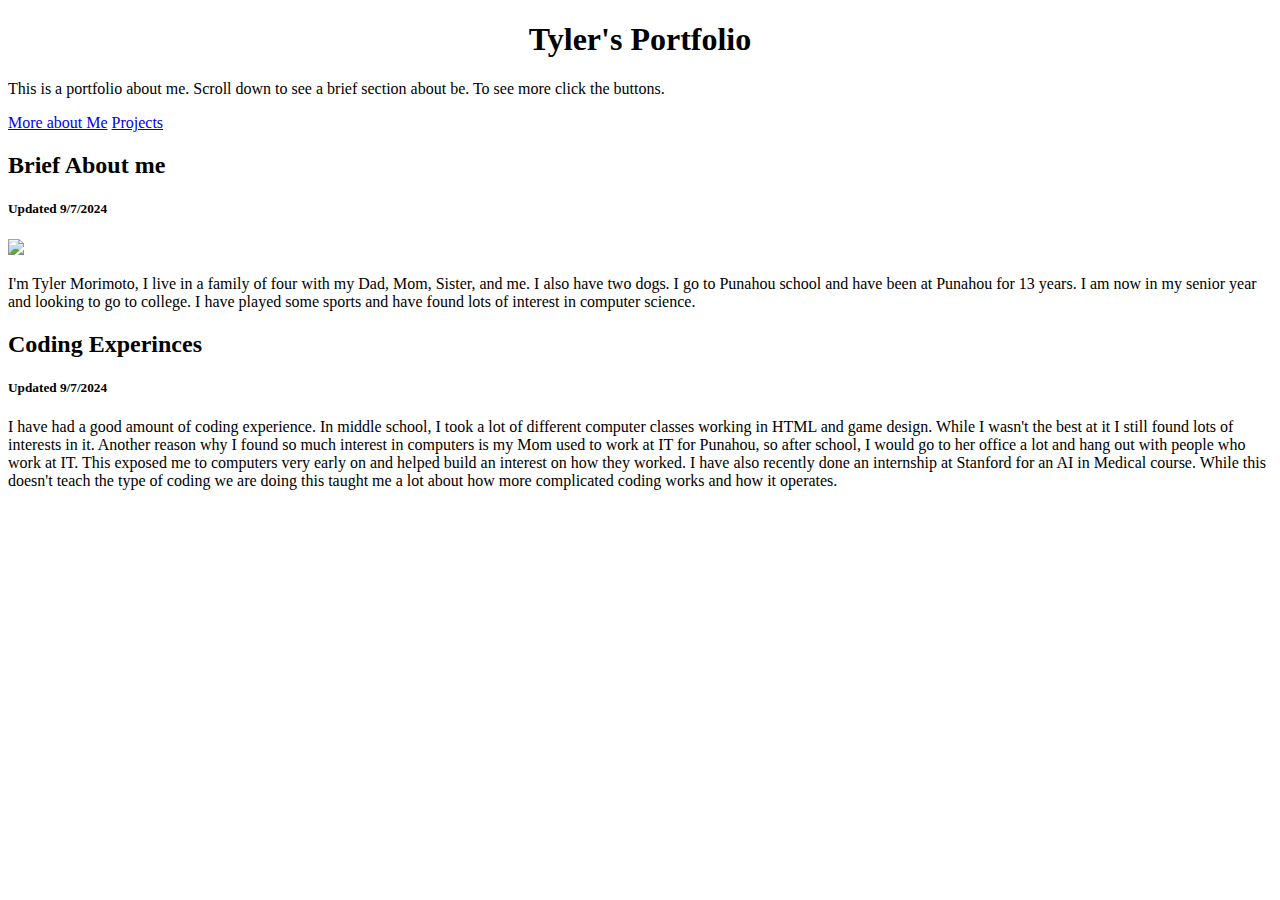
==== index.html @ aebadfd7 "Rename html/index.html to index.html" ====
<!doctype html>
<html lang="en">
  <head>
    <meta charset="utf-8">
    <meta name="viewport" content="width=device-width, initial-scale=1">
    <title>My portfolio</title>
    <link href="https://cdn.jsdelivr.net/npm/bootstrap@5.2.3/dist/css/bootstrap.min.css" rel="stylesheet" integrity="sha384-rbsA2VBKQhggwzxH7pPCaAqO46MgnOM80zW1RWuH61DGLwZJEdK2Kadq2F9CUG65" crossorigin="anonymous">
    <link rel="stylesheet" href="Portfolio-Tyler-Morimoto/style.css">

  </head>
  <body>


  	<div class="header">
	    <h1 style="text-align: center;">Tyler's Portfolio</h1>

	    <p class="spacing">This is a portfolio about me. Scroll down to see a brief section about be. To see more click the buttons.</p>
	</div>

	<div class="links">
	    <a class="button1 button" href="portfolio-Tyler-Morimoto/html/About-Me.html" > More about Me</a>	

	    <a class="button2 button" href="portfolio-Tyler-Morimoto/html/Projects.html" > Projects</a>
	</div>
  <div class="row">
    <div class="left" id="left">
      <div class="boxes">
        <h2>Brief About me</h2>
        <h5>Updated 9/7/2024</h5>
        <img src="Portfolio-Tyler-Morimoto/imgs/IMG_6846.PNG" class="img" id="img2">
        <p>I'm Tyler Morimoto, I live in a family of four with my Dad, Mom, Sister, and me. I also have two dogs. I go to Punahou school and have been at Punahou for 13 years. I am now in my senior year and looking to go to college. I have played some sports and have found lots of interest in computer science.</p>
      </div>
      <div class="boxes">
        <h2>Coding Experinces</h2>
        <h5>Updated 9/7/2024</h5>
        <img 
        <p class="margin">I have had a good amount of coding experience. In middle school, I took a lot of different computer classes working in HTML and game design. While I wasn't the best at it I still found lots of interests in it. Another reason why I found so much interest in computers is my Mom used to work at IT for Punahou, so after school, I would go to her office a lot and hang out with people who work at IT. This exposed me to computers very early on and helped build an interest on how they worked. I have also recently done an internship at Stanford for an AI in Medical course. While this doesn't teach the type of coding we are doing this taught me a lot about how more complicated coding works and how it operates.</p>
      </div>
    </div>

  </div>




    <script src="https://cdn.jsdelivr.net/npm/bootstrap@5.2.3/dist/js/bootstrap.bundle.min.js" integrity="sha384-kenU1KFdBIe4zVF0s0G1M5b4hcpxyD9F7jL+jjXkk+Q2h455rYXK/7HAuoJl+0I4" crossorigin="anonymous"></script>
  </body>
</html>
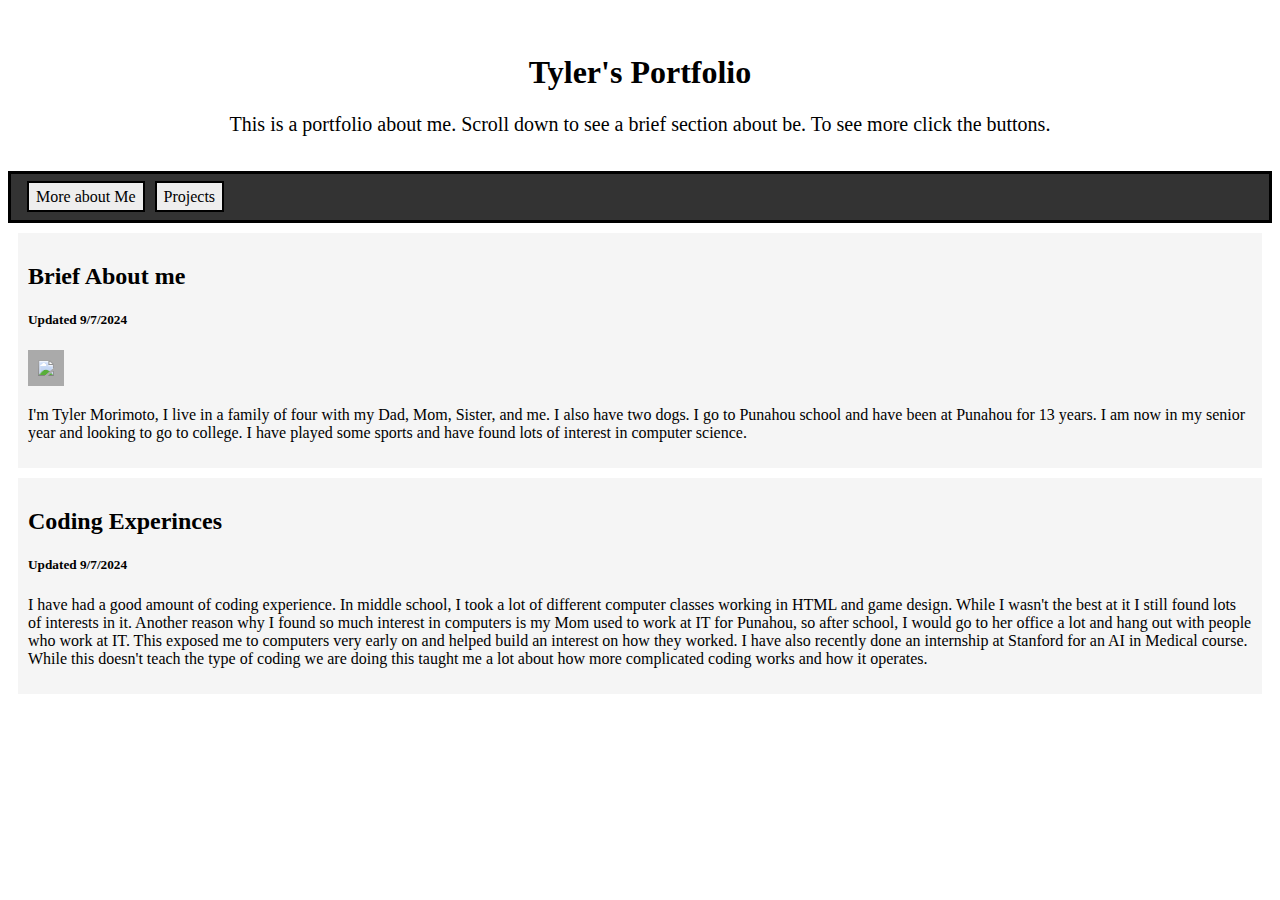
==== commit 6bc55a92: "Update index.html" ====
--- a/index.html
+++ b/index.html
@@ -5,7 +5,7 @@
     <meta name="viewport" content="width=device-width, initial-scale=1">
     <title>My portfolio</title>
     <link href="https://cdn.jsdelivr.net/npm/bootstrap@5.2.3/dist/css/bootstrap.min.css" rel="stylesheet" integrity="sha384-rbsA2VBKQhggwzxH7pPCaAqO46MgnOM80zW1RWuH61DGLwZJEdK2Kadq2F9CUG65" crossorigin="anonymous">
-    <link rel="stylesheet" href="Portfolio-Tyler-Morimoto/style.css">
+    <link rel="stylesheet" href="style.css">
 
   </head>
   <body>
--- a/style.css
+++ b/style.css
@@ -0,0 +1,146 @@
+html {
+    height: 100%;
+    width: 100%;
+}
+body {
+
+}
+
+h1 {
+
+}
+
+a:link, a:visited{
+    color: black;
+    text-decoration: none;
+    font-size: 16px;
+}
+
+
+
+ /* Design Classes */
+
+.spacing{
+  font-size: 20px;
+}
+
+.header {
+  padding: 25px;
+  padding-bottom: 15px;
+  text-align: center;
+  background: white;
+}
+
+.links{
+overflow: hidden;
+background-color: #333;
+border-style: solid;
+padding: 14px 16px;
+}
+
+.left {   
+  float: left;
+  width: 75%;
+}
+
+
+.right {
+  float: left;
+  width: 25%;
+  background-color: #f1f1f1;
+  padding-left: 20px;
+}
+
+.boxes {
+   margin: 10px;
+   padding: 10px;
+   background-color: whitesmoke;
+
+}
+.row::after {
+  display: table;
+  clear: both;
+}
+.img {
+  background-color: #aaa;
+  width: 100%;
+  padding: 20px;
+}
+.margin {
+    margin-top: 15px;
+}
+
+
+
+
+
+
+/* Button Classes */
+.button:hover {
+
+    box-shadow: 0 12px 16px 0 rgba(255,255,255,255),0 10px 50px 0 rgba(255,255,255,255);
+
+}
+.back_button{
+
+    background-color: #b7dbd9;
+    padding: 5px 7px;
+    border-style: solid;
+    border-width: 2px;
+    margin: 8px;
+
+
+}
+.button1{   
+       background-color: #EEEEEE; 
+       padding: 5px 7px;
+       border-style: solid;
+       border-width: 2px;
+
+
+       width: 20px;
+
+}
+
+.button2{
+    background-color: #EEEEEE;
+    padding: 5px 7px;
+    border-style: solid;
+    border-width: 2px;
+    margin: 6px;
+}
+
+#link{
+
+    width: 53px;
+}
+
+#list{
+    margin-left: -5px;
+    margin-top: -3px;
+}
+
+
+#left {
+  width: 100%;
+  
+}
+#size{
+    width: 528%;
+    margin-left: -30px;
+}
+#size2{
+    width: 100%;
+    margin-left: -10px;
+}
+#img{
+    padding: 10px;
+}
+
+#img2{
+
+    padding: 10px;
+    width: 30%;
+}
+
+
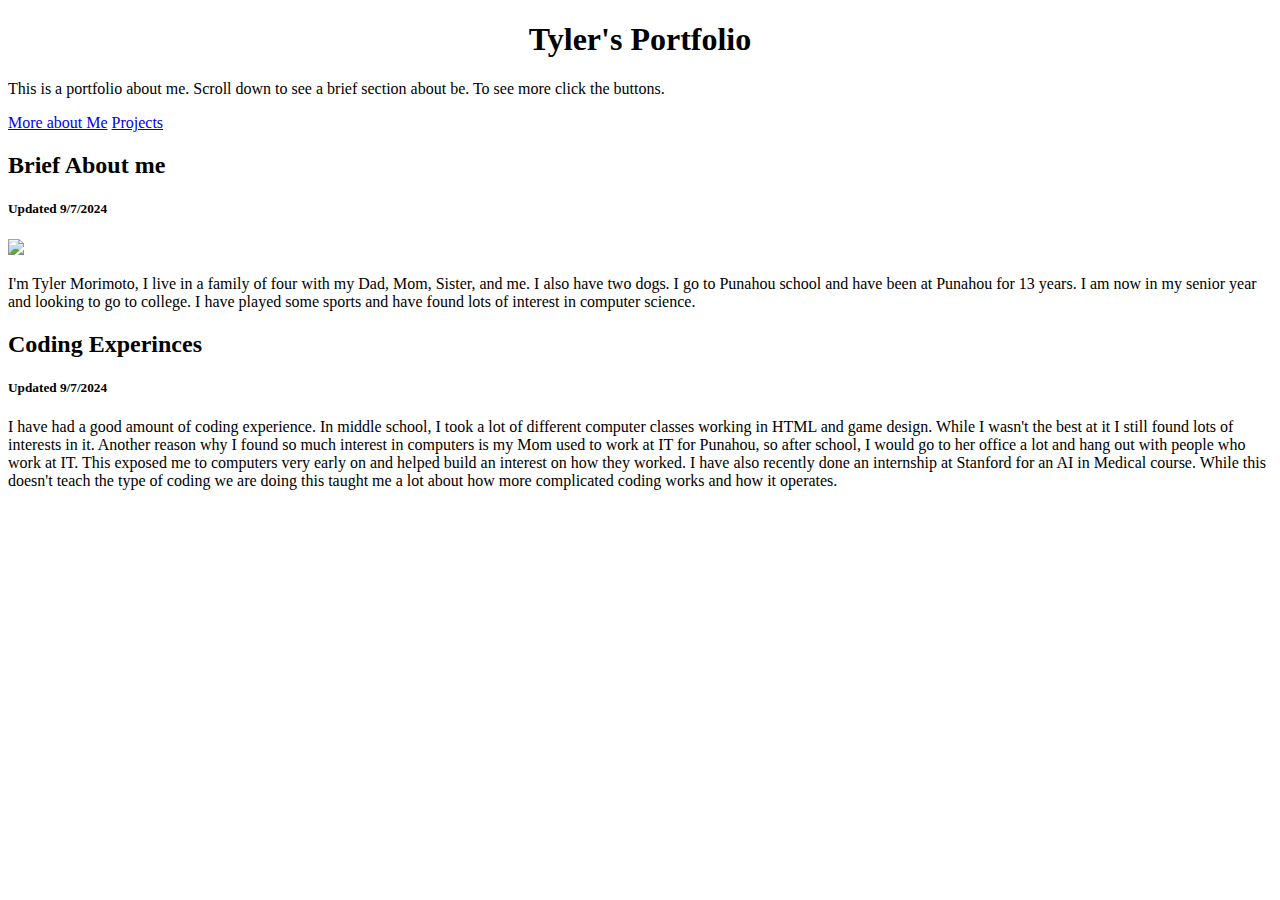
==== commit fe9f0729: "Update index.html" ====
--- a/index.html
+++ b/index.html
@@ -5,7 +5,7 @@
     <meta name="viewport" content="width=device-width, initial-scale=1">
     <title>My portfolio</title>
     <link href="https://cdn.jsdelivr.net/npm/bootstrap@5.2.3/dist/css/bootstrap.min.css" rel="stylesheet" integrity="sha384-rbsA2VBKQhggwzxH7pPCaAqO46MgnOM80zW1RWuH61DGLwZJEdK2Kadq2F9CUG65" crossorigin="anonymous">
-    <link rel="stylesheet" href="style.css">
+    <link rel="stylesheet" href="portfolio-Tyler-Morimoto/style.css">
 
   </head>
   <body>
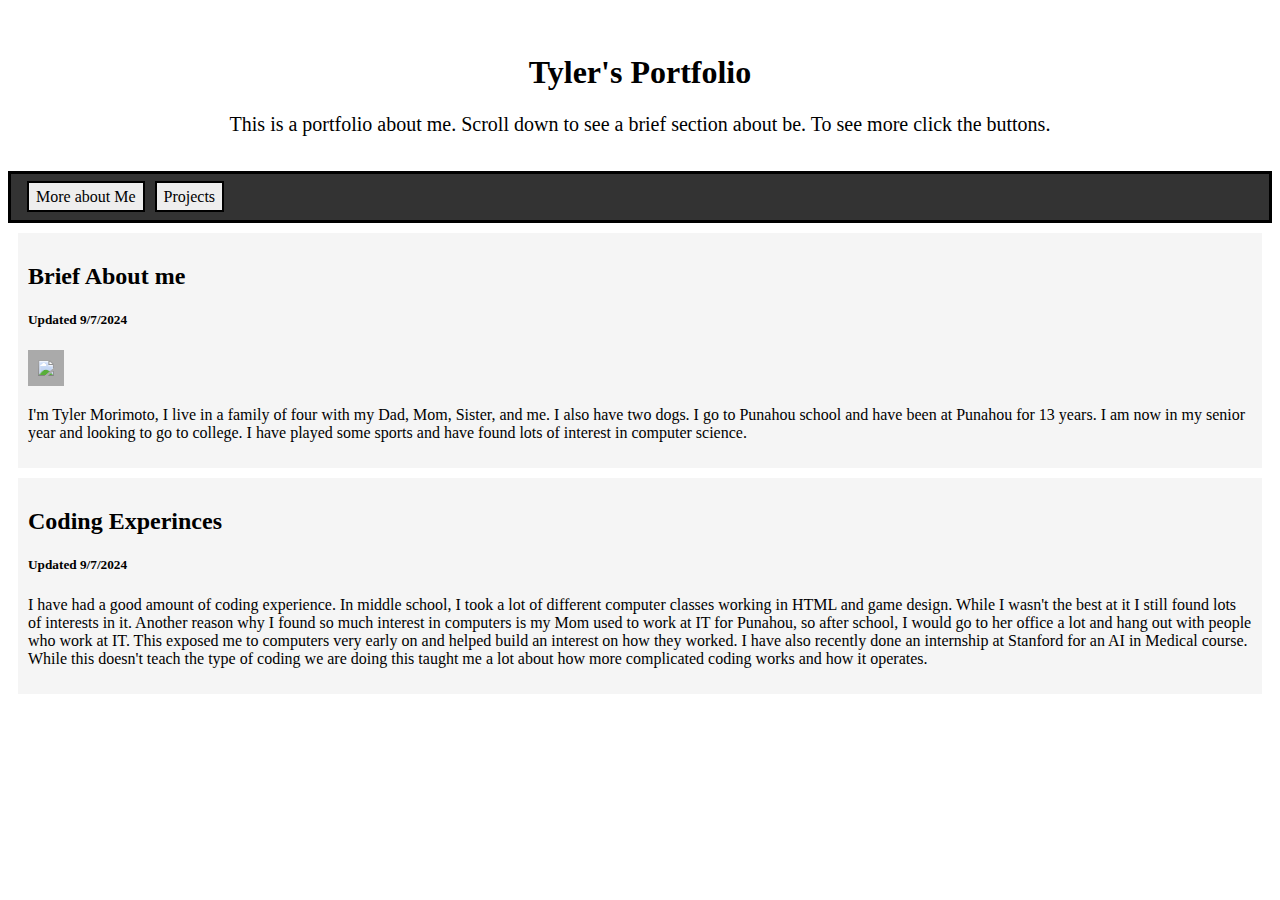
==== commit 6be170ec: "Update index.html" ====
--- a/index.html
+++ b/index.html
@@ -5,7 +5,7 @@
     <meta name="viewport" content="width=device-width, initial-scale=1">
     <title>My portfolio</title>
     <link href="https://cdn.jsdelivr.net/npm/bootstrap@5.2.3/dist/css/bootstrap.min.css" rel="stylesheet" integrity="sha384-rbsA2VBKQhggwzxH7pPCaAqO46MgnOM80zW1RWuH61DGLwZJEdK2Kadq2F9CUG65" crossorigin="anonymous">
-    <link rel="stylesheet" href="portfolio-Tyler-Morimoto/style.css">
+    <link rel="stylesheet" href="style.css">
 
   </head>
   <body>
--- a/style.css
+++ b/style.css
@@ -0,0 +1,146 @@
+html {
+    height: 100%;
+    width: 100%;
+}
+body {
+
+}
+
+h1 {
+
+}
+
+a:link, a:visited{
+    color: black;
+    text-decoration: none;
+    font-size: 16px;
+}
+
+
+
+ /* Design Classes */
+
+.spacing{
+  font-size: 20px;
+}
+
+.header {
+  padding: 25px;
+  padding-bottom: 15px;
+  text-align: center;
+  background: white;
+}
+
+.links{
+overflow: hidden;
+background-color: #333;
+border-style: solid;
+padding: 14px 16px;
+}
+
+.left {   
+  float: left;
+  width: 75%;
+}
+
+
+.right {
+  float: left;
+  width: 25%;
+  background-color: #f1f1f1;
+  padding-left: 20px;
+}
+
+.boxes {
+   margin: 10px;
+   padding: 10px;
+   background-color: whitesmoke;
+
+}
+.row::after {
+  display: table;
+  clear: both;
+}
+.img {
+  background-color: #aaa;
+  width: 100%;
+  padding: 20px;
+}
+.margin {
+    margin-top: 15px;
+}
+
+
+
+
+
+
+/* Button Classes */
+.button:hover {
+
+    box-shadow: 0 12px 16px 0 rgba(255,255,255,255),0 10px 50px 0 rgba(255,255,255,255);
+
+}
+.back_button{
+
+    background-color: #b7dbd9;
+    padding: 5px 7px;
+    border-style: solid;
+    border-width: 2px;
+    margin: 8px;
+
+
+}
+.button1{   
+       background-color: #EEEEEE; 
+       padding: 5px 7px;
+       border-style: solid;
+       border-width: 2px;
+
+
+       width: 20px;
+
+}
+
+.button2{
+    background-color: #EEEEEE;
+    padding: 5px 7px;
+    border-style: solid;
+    border-width: 2px;
+    margin: 6px;
+}
+
+#link{
+
+    width: 53px;
+}
+
+#list{
+    margin-left: -5px;
+    margin-top: -3px;
+}
+
+
+#left {
+  width: 100%;
+  
+}
+#size{
+    width: 528%;
+    margin-left: -30px;
+}
+#size2{
+    width: 100%;
+    margin-left: -10px;
+}
+#img{
+    padding: 10px;
+}
+
+#img2{
+
+    padding: 10px;
+    width: 30%;
+}
+
+
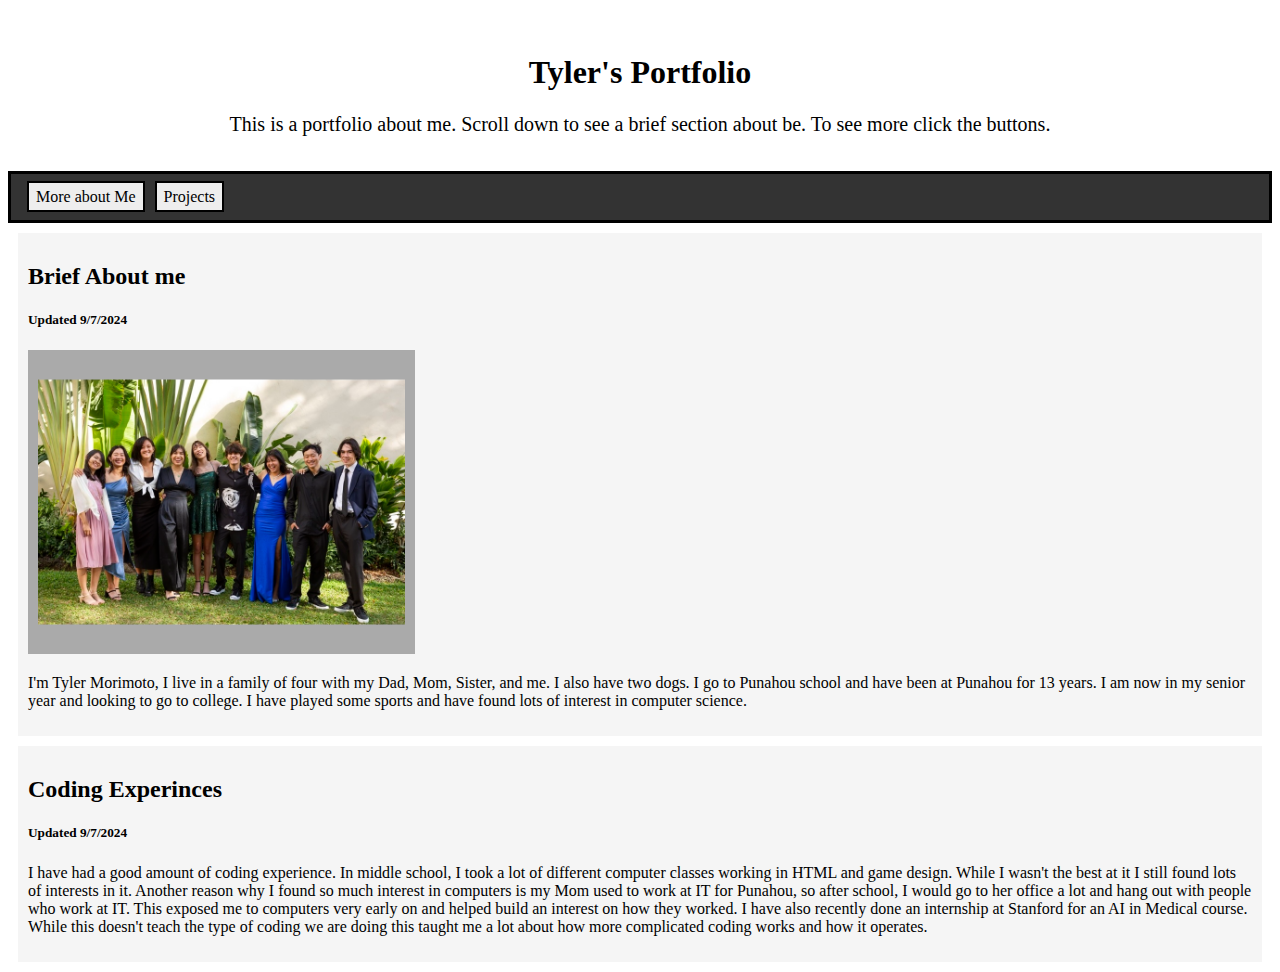
==== commit c1f8e056: "Update index.html" ====
--- a/index.html
+++ b/index.html
@@ -18,16 +18,16 @@
 	</div>
 
 	<div class="links">
-	    <a class="button1 button" href="portfolio-Tyler-Morimoto/html/About-Me.html" > More about Me</a>	
+	    <a class="button1 button" href="html/About-Me.html" > More about Me</a>	
 
-	    <a class="button2 button" href="portfolio-Tyler-Morimoto/html/Projects.html" > Projects</a>
+	    <a class="button2 button" href="html/Projects.html" > Projects</a>
 	</div>
   <div class="row">
     <div class="left" id="left">
       <div class="boxes">
         <h2>Brief About me</h2>
         <h5>Updated 9/7/2024</h5>
-        <img src="Portfolio-Tyler-Morimoto/imgs/IMG_6846.PNG" class="img" id="img2">
+        <img src="imgs/IMG_6846.png" class="img" id="img2">
         <p>I'm Tyler Morimoto, I live in a family of four with my Dad, Mom, Sister, and me. I also have two dogs. I go to Punahou school and have been at Punahou for 13 years. I am now in my senior year and looking to go to college. I have played some sports and have found lots of interest in computer science.</p>
       </div>
       <div class="boxes">
